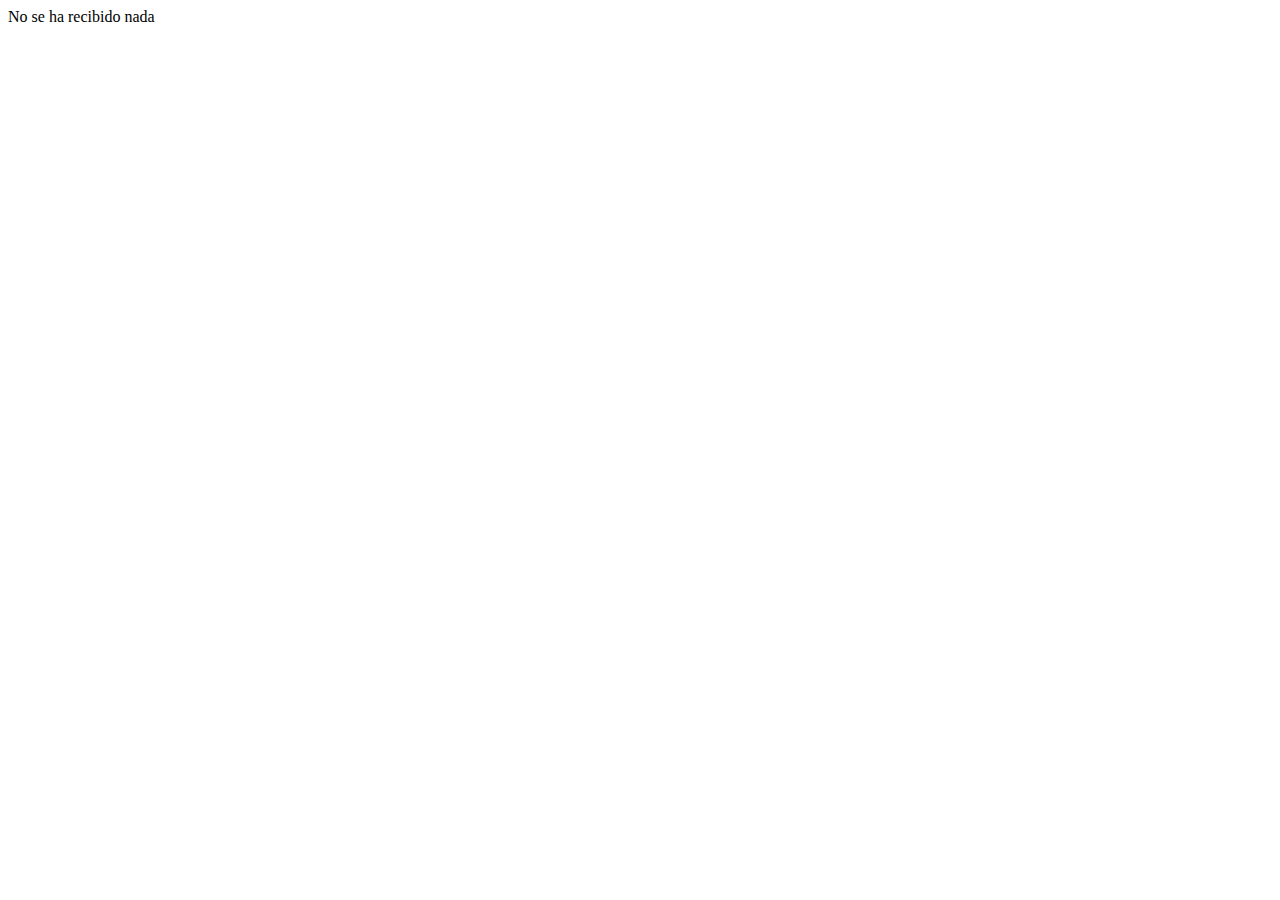
==== fractal_sets/drawing_tool.html @ afc213ac "[add]Nuevas secciones drawing_tool" ====
<!DOCTYPE html>
<html lang="en">
<head>
    <meta charset="UTF-8">
    <title>Herramienta dibujo</title>
    <link rel=StyleSheet href="../style/drawing_tool_style.css" type="text/css">
</head>
<body>
    <label id="recepcion">No se ha recibido nada</label>
    <script src="../lib/jquery.min.js"></script>
    <script src="../script/drawing_tool.js"></script>
</body>
</html>
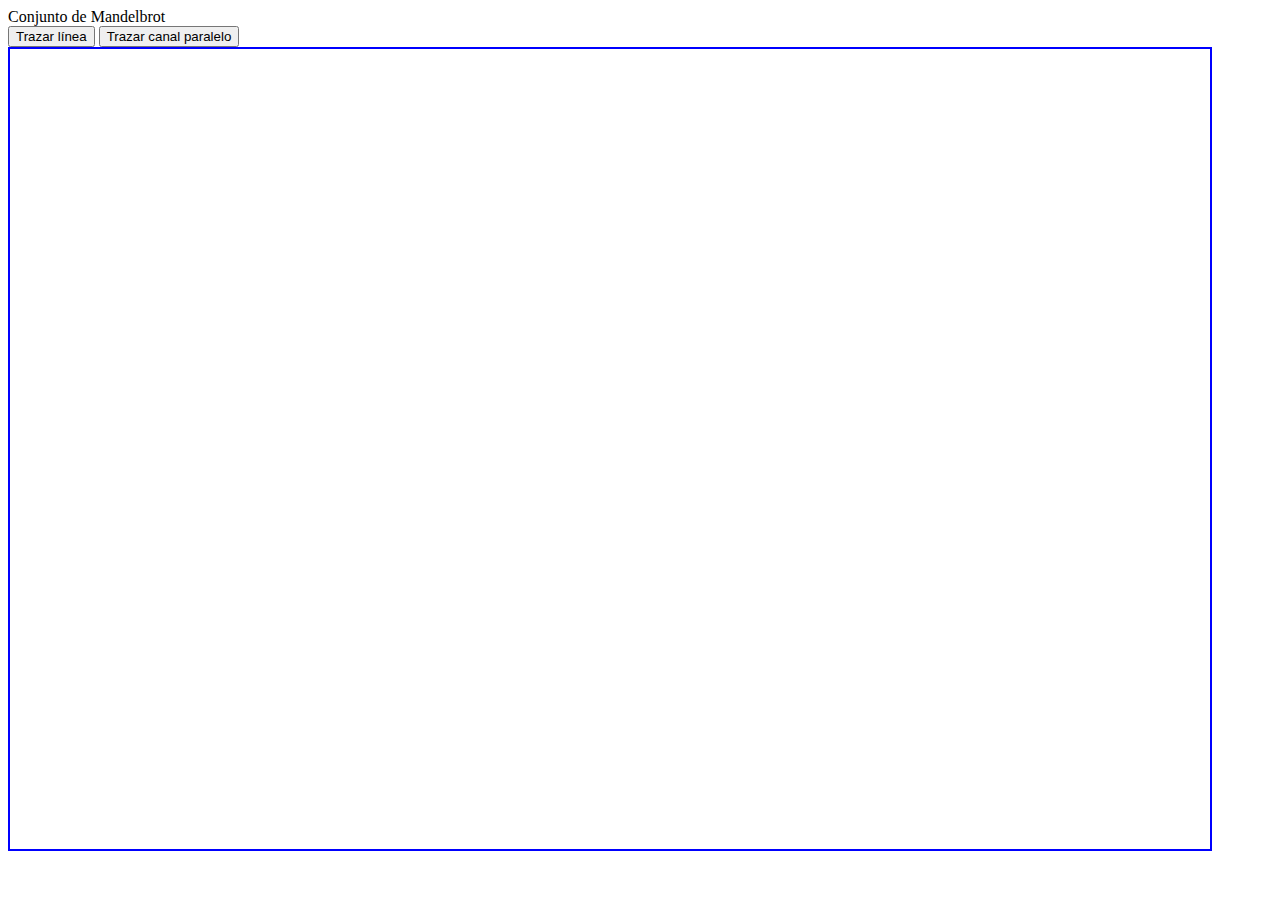
==== commit 60ebdbba: "[fix]Contrucción drawing_tool" ====
--- a/fractal_sets/drawing_tool.html
+++ b/fractal_sets/drawing_tool.html
@@ -6,8 +6,16 @@
     <link rel=StyleSheet href="../style/drawing_tool_style.css" type="text/css">
 </head>
 <body>
-    <label id="recepcion">No se ha recibido nada</label>
+    <div class="tool_container">
+        <label id="set_type">Conjunto de Mandelbrot</label><br>
+        <input id="btn_line" type="button" value="Trazar línea">
+        <input id="btn_channel" type="button" value="Trazar canal paralelo">
+    </div>
+    <div class="canvas_container">
+        <canvas id="canvasDrawing" width="1200" height="800"></canvas>
+    </div>
+    
     <script src="../lib/jquery.min.js"></script>
-    <script src="../script/drawing_tool.js"></script>
+    <script type="module" src="../script/drawing_tool.js"></script>
 </body>
 </html>--- a/style/drawing_tool_style.css
+++ b/style/drawing_tool_style.css
@@ -0,0 +1,5 @@
+.canvas_container{
+    border: 2px solid blue;
+    width: 1200px;
+    height: 800px;
+}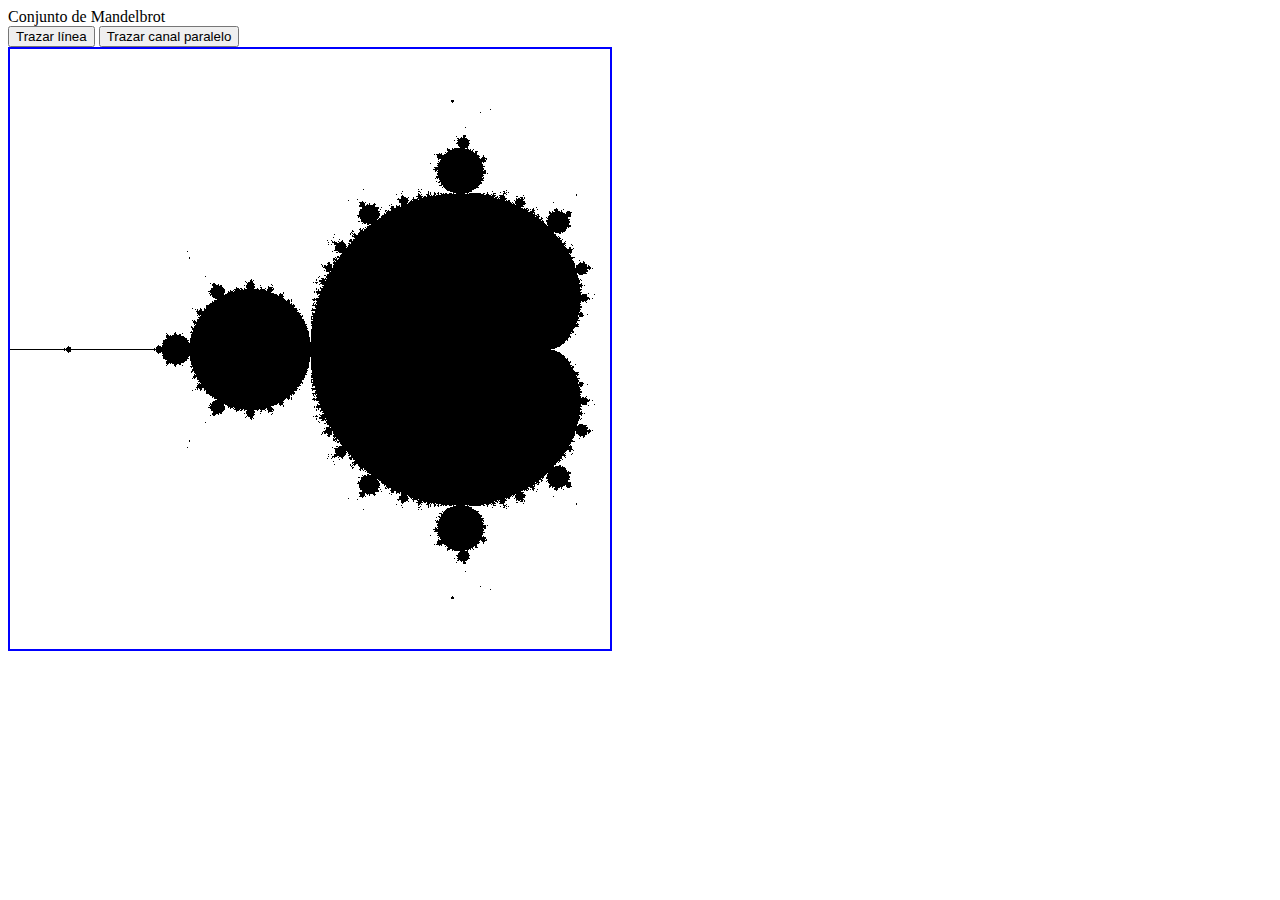
==== commit d10e3412: "[Fix]Los sets se dibujan en el canvas de drawing_tool" ====
--- a/fractal_sets/drawing_tool.html
+++ b/fractal_sets/drawing_tool.html
@@ -12,7 +12,7 @@
         <input id="btn_channel" type="button" value="Trazar canal paralelo">
     </div>
     <div class="canvas_container">
-        <canvas id="canvasDrawing" width="1200" height="800"></canvas>
+        <canvas id="canvasDrawing" width="600" height="600"></canvas>
     </div>
     
     <script src="../lib/jquery.min.js"></script>
--- a/style/drawing_tool_style.css
+++ b/style/drawing_tool_style.css
@@ -1,5 +1,5 @@
 .canvas_container{
     border: 2px solid blue;
-    width: 1200px;
-    height: 800px;
+    width: 600px;
+    height: 600px;
 }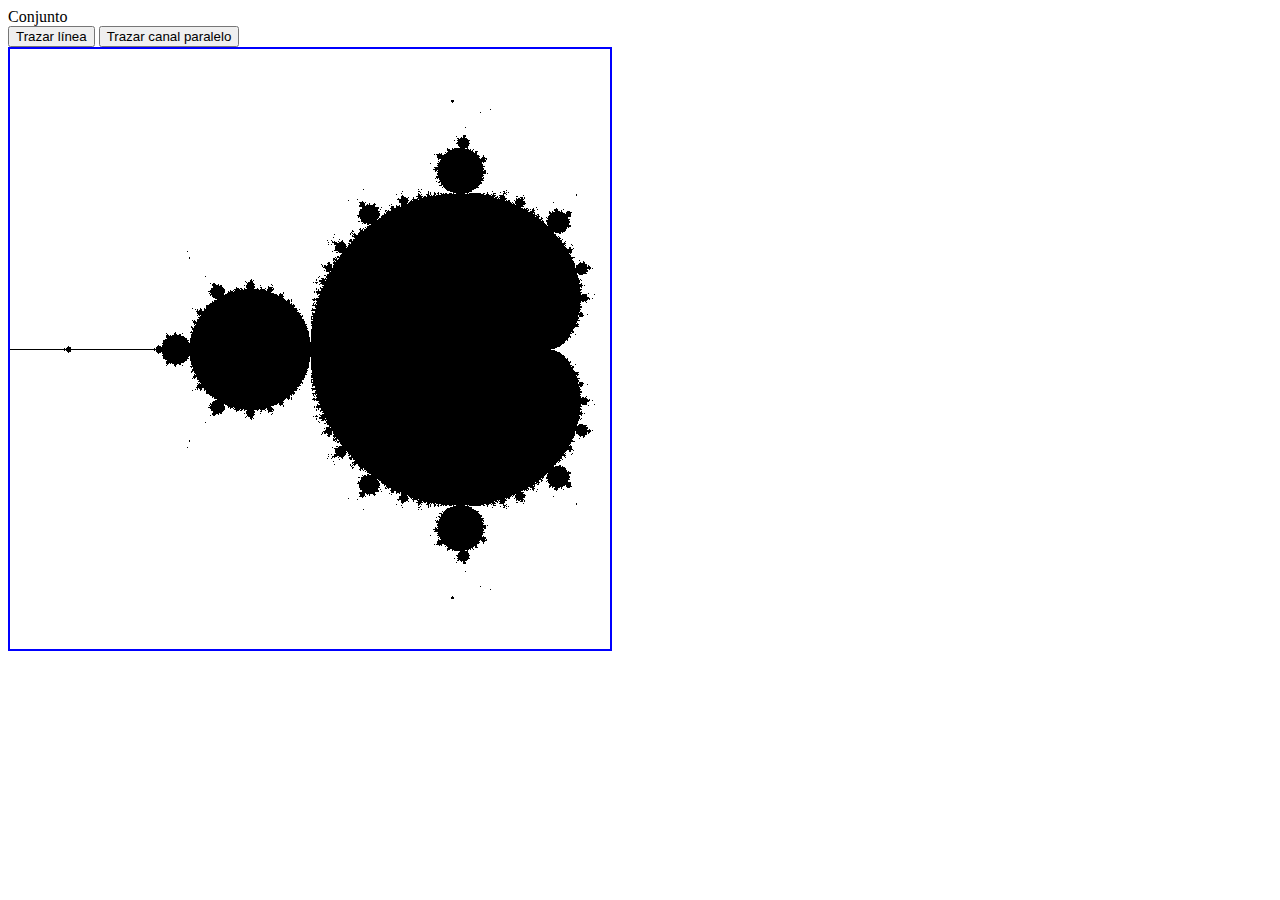
==== commit 1248a8ca: "[Fix]Commit de prueba" ====
--- a/fractal_sets/drawing_tool.html
+++ b/fractal_sets/drawing_tool.html
@@ -7,7 +7,7 @@
 </head>
 <body>
     <div class="tool_container">
-        <label id="set_type">Conjunto de Mandelbrot</label><br>
+        <label id="set_type">Conjunto</label><br>
         <input id="btn_line" type="button" value="Trazar línea">
         <input id="btn_channel" type="button" value="Trazar canal paralelo">
     </div>
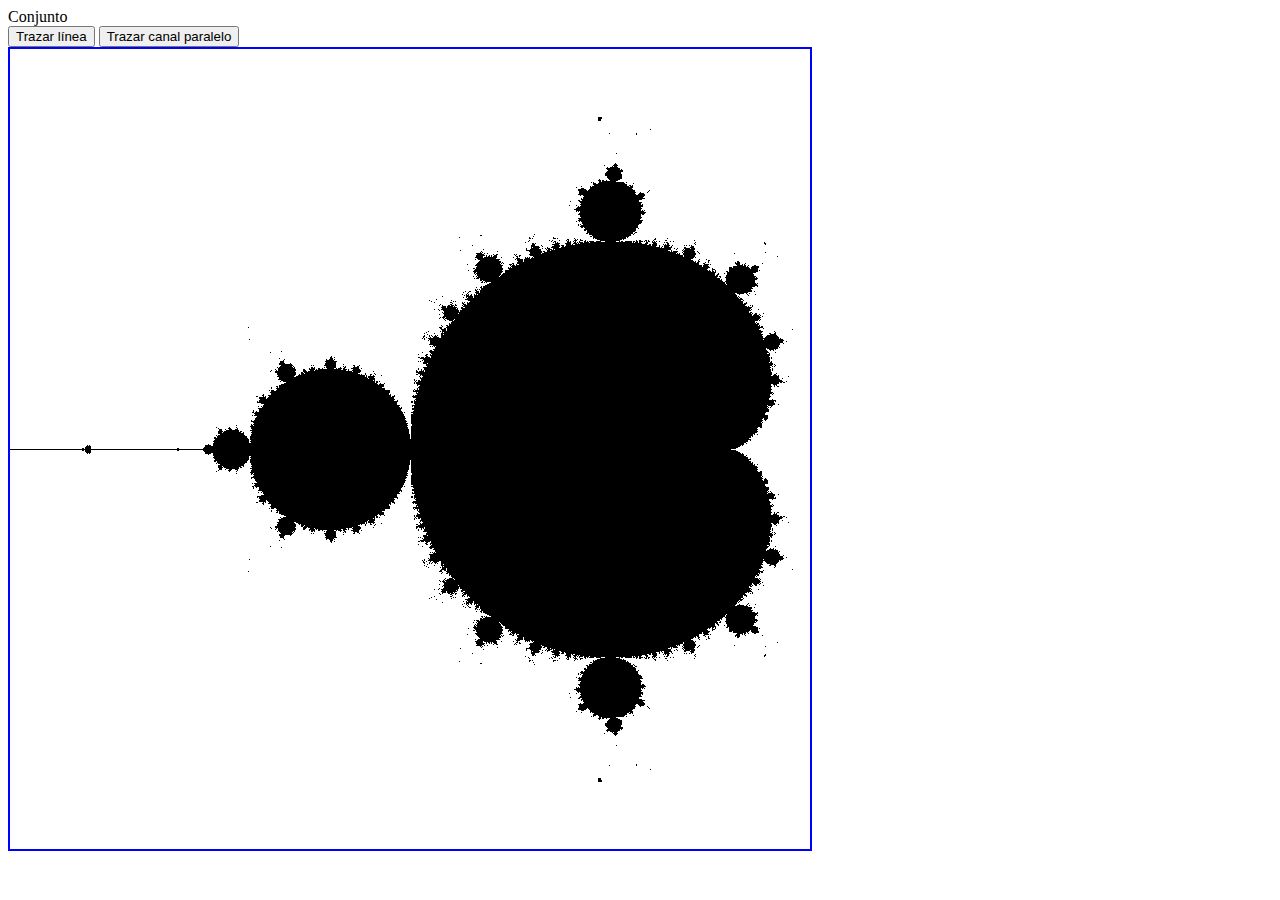
==== commit 0b62338e: "[fix]Tamaño drawing tool, bug Julia = 0" ====
--- a/fractal_sets/drawing_tool.html
+++ b/fractal_sets/drawing_tool.html
@@ -12,7 +12,7 @@
         <input id="btn_channel" type="button" value="Trazar canal paralelo">
     </div>
     <div class="canvas_container">
-        <canvas id="canvasDrawing" width="600" height="600"></canvas>
+        <canvas id="canvasDrawing" width="800" height="800"></canvas>
     </div>
     
     <script src="../lib/jquery.min.js"></script>
--- a/style/drawing_tool_style.css
+++ b/style/drawing_tool_style.css
@@ -1,5 +1,5 @@
 .canvas_container{
     border: 2px solid blue;
-    width: 600px;
-    height: 600px;
+    width: 800px;
+    height: 800px;
 }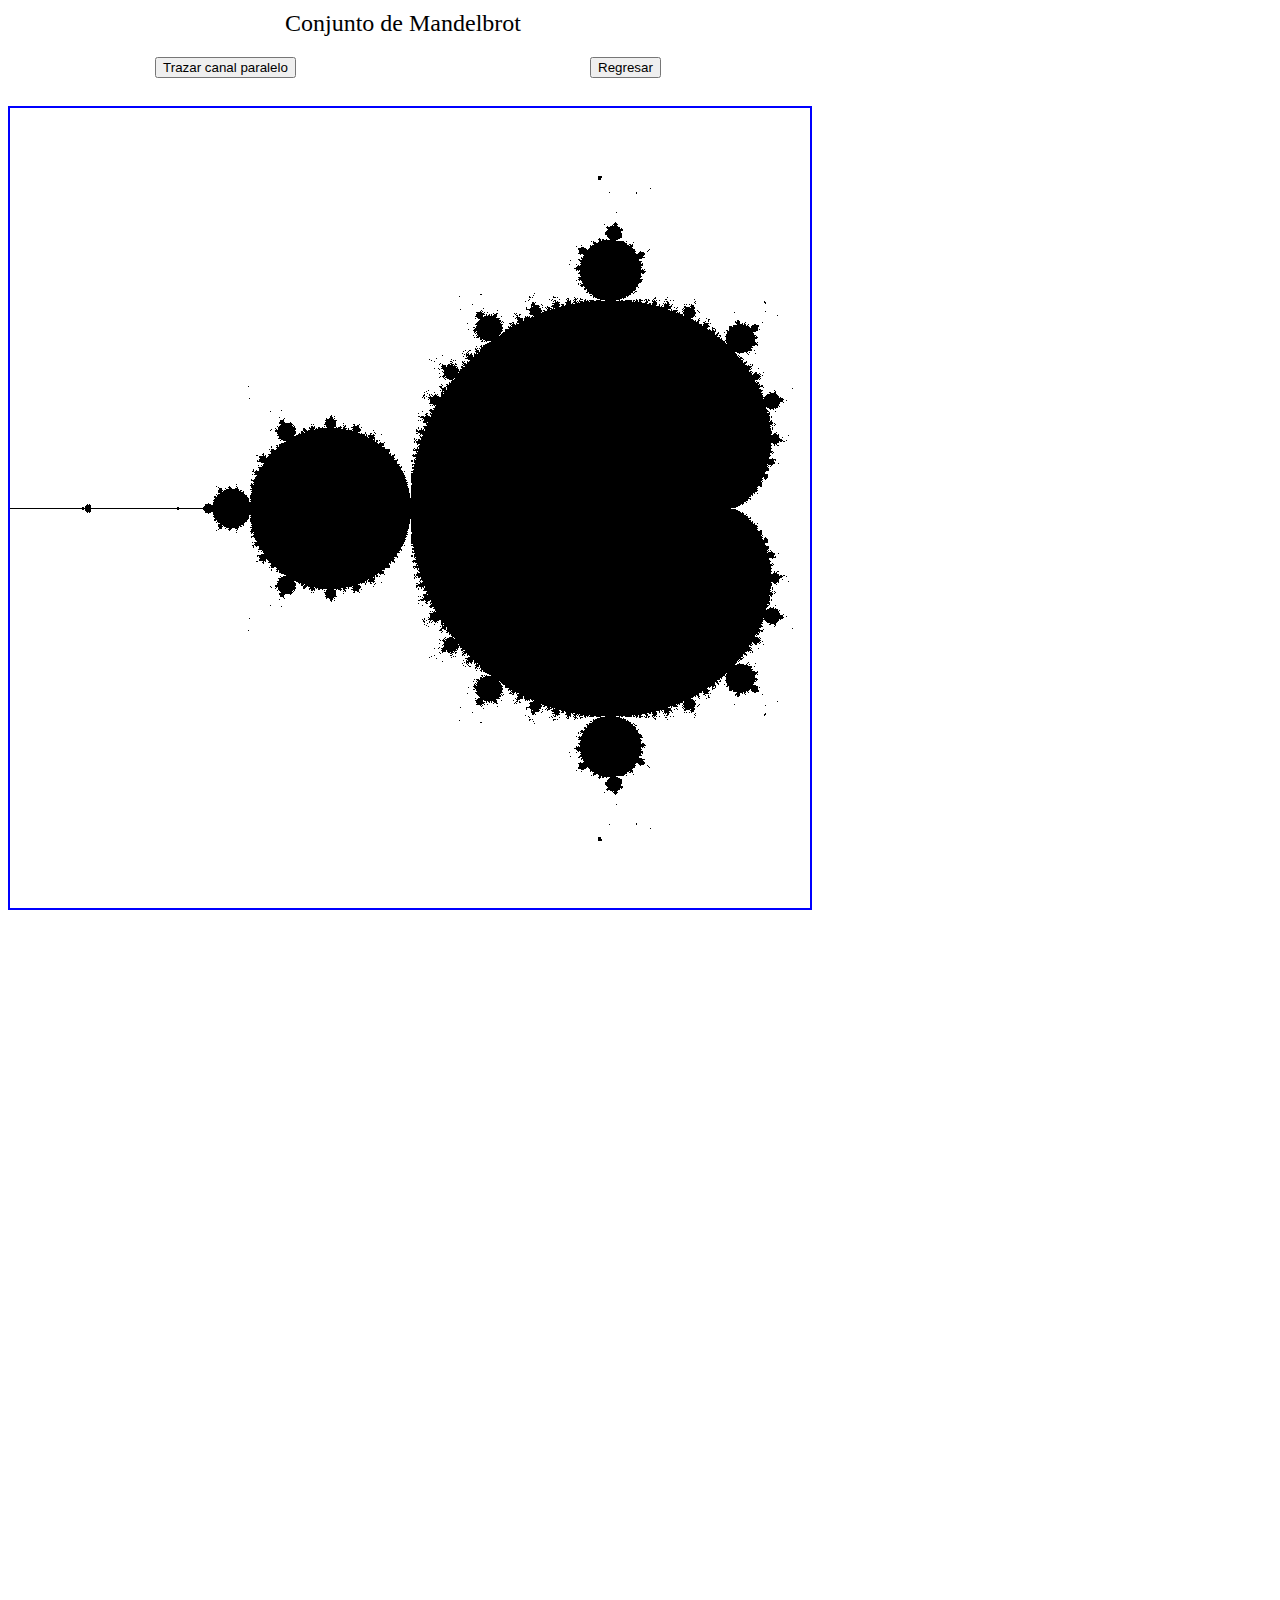
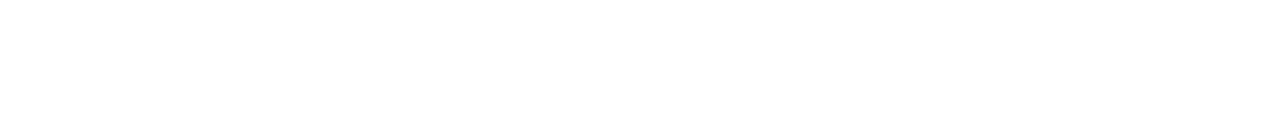
==== commit d8053588: "[fix]Reestructuración front drawing tool" ====
--- a/fractal_sets/drawing_tool.html
+++ b/fractal_sets/drawing_tool.html
@@ -7,12 +7,13 @@
 </head>
 <body>
     <div class="tool_container">
-        <label id="set_type">Conjunto</label><br>
-        <input id="btn_line" type="button" value="Trazar línea">
-        <input id="btn_channel" type="button" value="Trazar canal paralelo">
+        <label id="setType">Conjunto de Mandelbrot</label><br>
+        <input id="btnChannel" type="button" value="Trazar canal paralelo">
+        <input id="btnBack" type="button" value="Regresar">
     </div>
     <div class="canvas_container">
-        <canvas id="canvasDrawing" width="800" height="800"></canvas>
+        <canvas id="canvasSets" width="800" height="800"></canvas>
+        <canvas id="canvasDraw" width="800" height="800"></canvas>
     </div>
     
     <script src="../lib/jquery.min.js"></script>
--- a/style/drawing_tool_style.css
+++ b/style/drawing_tool_style.css
@@ -2,4 +2,37 @@
     border: 2px solid blue;
     width: 800px;
     height: 800px;
+}
+
+.tool_container {
+    width: 800px;
+    position: relative;
+    display: grid;
+    margin-top: 10px;
+    margin-bottom: 10px;
+}
+
+#setType{
+    grid-column: 1 / span 2;
+    grid-row: 1;
+    width: auto;
+    justify-self: center;
+    margin-right: 10px;
+    font-size: x-large;
+}
+
+#btnChannel{
+    grid-column: 1;
+    grid-row: 2;
+    width: auto;
+    justify-self: center;
+    margin-top: 20px;
+}
+
+#btnBack {
+    grid-column: 2;
+    grid-row: 2;
+    width: auto;
+    justify-self: center;
+    margin-top: 20px;
 }